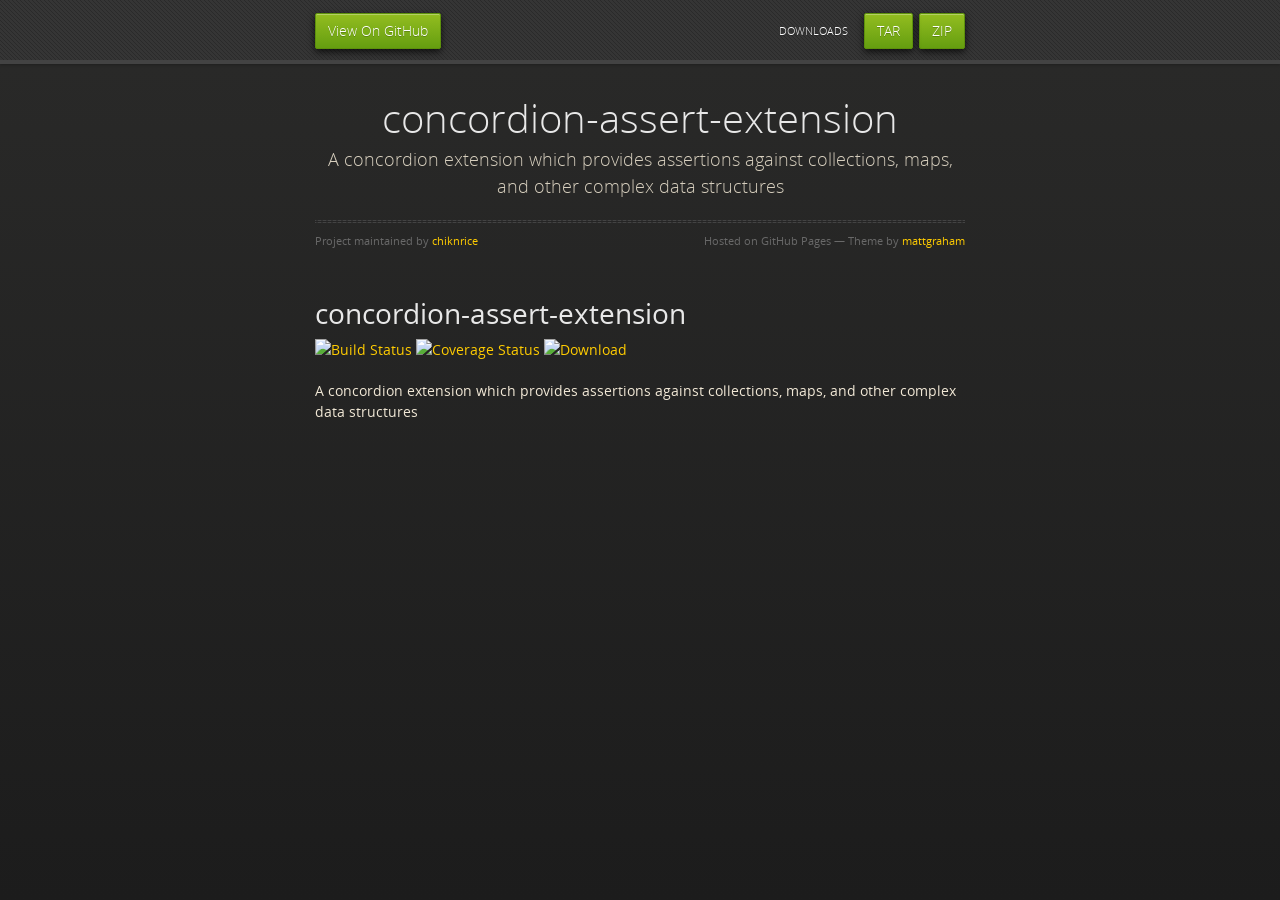
==== index.html @ 9daf3a23 "Create gh-pages branch via GitHub" ====
<!doctype html>
<html>
  <head>
    <meta charset="utf-8">
    <meta http-equiv="X-UA-Compatible" content="chrome=1">
    <title>concordion-assert-extension by chiknrice</title>
    <link rel="stylesheet" href="stylesheets/styles.css">
    <link rel="stylesheet" href="stylesheets/github-dark.css">
    <script src="https://ajax.googleapis.com/ajax/libs/jquery/1.7.1/jquery.min.js"></script>
    <script src="javascripts/respond.js"></script>
    <!--[if lt IE 9]>
      <script src="//html5shiv.googlecode.com/svn/trunk/html5.js"></script>
    <![endif]-->
    <!--[if lt IE 8]>
    <link rel="stylesheet" href="stylesheets/ie.css">
    <![endif]-->
    <meta name="viewport" content="width=device-width, initial-scale=1, user-scalable=no">

  </head>
  <body>
      <div id="header">
        <nav>
          <li class="fork"><a href="https://github.com/chiknrice/concordion-assert-extension">View On GitHub</a></li>
          <li class="downloads"><a href="https://github.com/chiknrice/concordion-assert-extension/zipball/master">ZIP</a></li>
          <li class="downloads"><a href="https://github.com/chiknrice/concordion-assert-extension/tarball/master">TAR</a></li>
          <li class="title">DOWNLOADS</li>
        </nav>
      </div><!-- end header -->

    <div class="wrapper">

      <section>
        <div id="title">
          <h1>concordion-assert-extension</h1>
          <p>A concordion extension which provides assertions against collections, maps, and other complex data structures</p>
          <hr>
          <span class="credits left">Project maintained by <a href="https://github.com/chiknrice">chiknrice</a></span>
          <span class="credits right">Hosted on GitHub Pages &mdash; Theme by <a href="https://twitter.com/michigangraham">mattgraham</a></span>
        </div>

        <h1>
<a id="concordion-assert-extension" class="anchor" href="#concordion-assert-extension" aria-hidden="true"><span class="octicon octicon-link"></span></a>concordion-assert-extension</h1>

<p><a href="https://travis-ci.org/chiknrice/concordion-assert-extension"><img src="https://travis-ci.org/chiknrice/concordion-assert-extension.svg?branch=master" alt="Build Status"></a> <a href="https://coveralls.io/github/chiknrice/concordion-assert-extension?branch=master"><img src="https://coveralls.io/repos/chiknrice/concordion-assert-extension/badge.svg?branch=master&amp;service=github" alt="Coverage Status"></a> <a href="https://bintray.com/chiknrice/maven/concordion-assert-extension/_latestVersion"> <img src="https://api.bintray.com/packages/chiknrice/maven/concordion-assert-extension/images/download.svg" alt="Download"> </a> </p>

<p>A concordion extension which provides assertions against collections, maps, and other complex data structures</p>
      </section>

    </div>
    <!--[if !IE]><script>fixScale(document);</script><![endif]-->
    
  </body>
</html>
---- stylesheets/styles.css ----
@font-face {
  font-family: 'OpenSansLight';
  src: url("../fonts/OpenSans-Light-webfont.eot");
  src: url("../fonts/OpenSans-Light-webfont.eot?#iefix") format("embedded-opentype"), url("../fonts/OpenSans-Light-webfont.woff") format("woff"), url("../fonts/OpenSans-Light-webfont.ttf") format("truetype"), url("../fonts/OpenSans-Light-webfont.svg#OpenSansLight") format("svg");
  font-weight: normal;
  font-style: normal;
}

@font-face {
  font-family: 'OpenSansLightItalic';
  src: url("../fonts/OpenSans-LightItalic-webfont.eot");
  src: url("../fonts/OpenSans-LightItalic-webfont.eot?#iefix") format("embedded-opentype"), url("../fonts/OpenSans-LightItalic-webfont.woff") format("woff"), url("../fonts/OpenSans-LightItalic-webfont.ttf") format("truetype"), url("../fonts/OpenSans-LightItalic-webfont.svg#OpenSansLightItalic") format("svg");
  font-weight: normal;
  font-style: normal;
}

@font-face {
  font-family: 'OpenSansRegular';
  src: url("../fonts/OpenSans-Regular-webfont.eot");
  src: url("../fonts/OpenSans-Regular-webfont.eot?#iefix") format("embedded-opentype"), url("../fonts/OpenSans-Regular-webfont.woff") format("woff"), url("../fonts/OpenSans-Regular-webfont.ttf") format("truetype"), url("../fonts/OpenSans-Regular-webfont.svg#OpenSansRegular") format("svg");
  font-weight: normal;
  font-style: normal;
  -webkit-font-smoothing: antialiased;
}

@font-face {
  font-family: 'OpenSansItalic';
  src: url("../fonts/OpenSans-Italic-webfont.eot");
  src: url("../fonts/OpenSans-Italic-webfont.eot?#iefix") format("embedded-opentype"), url("../fonts/OpenSans-Italic-webfont.woff") format("woff"), url("../fonts/OpenSans-Italic-webfont.ttf") format("truetype"), url("../fonts/OpenSans-Italic-webfont.svg#OpenSansItalic") format("svg");
  font-weight: normal;
  font-style: normal;
  -webkit-font-smoothing: antialiased;
}

@font-face {
  font-family: 'OpenSansSemibold';
  src: url("../fonts/OpenSans-Semibold-webfont.eot");
  src: url("../fonts/OpenSans-Semibold-webfont.eot?#iefix") format("embedded-opentype"), url("../fonts/OpenSans-Semibold-webfont.woff") format("woff"), url("../fonts/OpenSans-Semibold-webfont.ttf") format("truetype"), url("../fonts/OpenSans-Semibold-webfont.svg#OpenSansSemibold") format("svg");
  font-weight: normal;
  font-style: normal;
  -webkit-font-smoothing: antialiased;
}

@font-face {
  font-family: 'OpenSansSemiboldItalic';
  src: url("../fonts/OpenSans-SemiboldItalic-webfont.eot");
  src: url("../fonts/OpenSans-SemiboldItalic-webfont.eot?#iefix") format("embedded-opentype"), url("../fonts/OpenSans-SemiboldItalic-webfont.woff") format("woff"), url("../fonts/OpenSans-SemiboldItalic-webfont.ttf") format("truetype"), url("../fonts/OpenSans-SemiboldItalic-webfont.svg#OpenSansSemiboldItalic") format("svg");
  font-weight: normal;
  font-style: normal;
  -webkit-font-smoothing: antialiased;
}

@font-face {
  font-family: 'OpenSansBold';
  src: url("../fonts/OpenSans-Bold-webfont.eot");
  src: url("../fonts/OpenSans-Bold-webfont.eot?#iefix") format("embedded-opentype"), url("../fonts/OpenSans-Bold-webfont.woff") format("woff"), url("../fonts/OpenSans-Bold-webfont.ttf") format("truetype"), url("../fonts/OpenSans-Bold-webfont.svg#OpenSansBold") format("svg");
  font-weight: normal;
  font-style: normal;
  -webkit-font-smoothing: antialiased;
}

@font-face {
  font-family: 'OpenSansBoldItalic';
  src: url("../fonts/OpenSans-BoldItalic-webfont.eot");
  src: url("../fonts/OpenSans-BoldItalic-webfont.eot?#iefix") format("embedded-opentype"), url("../fonts/OpenSans-BoldItalic-webfont.woff") format("woff"), url("../fonts/OpenSans-BoldItalic-webfont.ttf") format("truetype"), url("../fonts/OpenSans-BoldItalic-webfont.svg#OpenSansBoldItalic") format("svg");
  font-weight: normal;
  font-style: normal;
  -webkit-font-smoothing: antialiased;
}

/* normalize.css 2012-02-07T12:37 UTC - https://github.com/necolas/normalize.css */
/* =============================================================================
   HTML5 display definitions
   ========================================================================== */
/*
 * Corrects block display not defined in IE6/7/8/9 & FF3
 */
article,
aside,
details,
figcaption,
figure,
footer,
header,
hgroup,
nav,
section,
summary {
  display: block;
}

/*
 * Corrects inline-block display not defined in IE6/7/8/9 & FF3
 */
audio,
canvas,
video {
  display: inline-block;
  *display: inline;
  *zoom: 1;
}

/*
 * Prevents modern browsers from displaying 'audio' without controls
 */
audio:not([controls]) {
  display: none;
}

/*
 * Addresses styling for 'hidden' attribute not present in IE7/8/9, FF3, S4
 * Known issue: no IE6 support
 */
[hidden] {
  display: none;
}

/* =============================================================================
   Base
   ========================================================================== */
/*
 * 1. Corrects text resizing oddly in IE6/7 when body font-size is set using em units
 *    http://clagnut.com/blog/348/#c790
 * 2. Prevents iOS text size adjust after orientation change, without disabling user zoom
 *    www.456bereastreet.com/archive/201012/controlling_text_size_in_safari_for_ios_without_disabling_user_zoom/
 */
html {
  font-size: 100%;
  /* 1 */
  -webkit-text-size-adjust: 100%;
  /* 2 */
  -ms-text-size-adjust: 100%;
  /* 2 */
}

/*
 * Addresses font-family inconsistency between 'textarea' and other form elements.
 */
html,
button,
input,
select,
textarea {
  font-family: sans-serif;
}

/*
 * Addresses margins handled incorrectly in IE6/7
 */
body {
  margin: 0;
}

/* =============================================================================
   Links
   ========================================================================== */
/*
 * Addresses outline displayed oddly in Chrome
 */
a:focus {
  outline: thin dotted;
}

/*
 * Improves readability when focused and also mouse hovered in all browsers
 * people.opera.com/patrickl/experiments/keyboard/test
 */
a:hover,
a:active {
  outline: 0;
}

/* =============================================================================
   Typography
   ========================================================================== */
/*
 * Addresses font sizes and margins set differently in IE6/7
 * Addresses font sizes within 'section' and 'article' in FF4+, Chrome, S5
 */
h1 {
  font-size: 2em;
  margin: 0.67em 0;
}

h2 {
  font-size: 1.5em;
  margin: 0.83em 0;
}

h3 {
  font-size: 1.17em;
  margin: 1em 0;
}

h4 {
  font-size: 1em;
  margin: 1.33em 0;
}

h5 {
  font-size: 0.83em;
  margin: 1.67em 0;
}

h6 {
  font-size: 0.75em;
  margin: 2.33em 0;
}

/*
 * Addresses styling not present in IE7/8/9, S5, Chrome
 */
abbr[title] {
  border-bottom: 1px dotted;
}

/*
 * Addresses style set to 'bolder' in FF3+, S4/5, Chrome
*/
b,
strong {
  font-weight: bold;
}

blockquote {
  margin: 1em 40px;
}

/*
 * Addresses styling not present in S5, Chrome
 */
dfn {
  font-style: italic;
}

/*
 * Addresses styling not present in IE6/7/8/9
 */
mark {
  background: #ff0;
  color: #000;
}

/*
 * Addresses margins set differently in IE6/7
 */
p,
pre {
  margin: 1em 0;
}

/*
 * Corrects font family set oddly in IE6, S4/5, Chrome
 * en.wikipedia.org/wiki/User:Davidgothberg/Test59
 */
pre,
code,
kbd,
samp {
  font-family: monospace, serif;
  _font-family: 'courier new', monospace;
  font-size: 1em;
}

/*
 * 1. Addresses CSS quotes not supported in IE6/7
 * 2. Addresses quote property not supported in S4
 */
/* 1 */
q {
  quotes: none;
}

/* 2 */
q:before,
q:after {
  content: '';
  content: none;
}

small {
  font-size: 75%;
}

/*
 * Prevents sub and sup affecting line-height in all browsers
 * gist.github.com/413930
 */
sub,
sup {
  font-size: 75%;
  line-height: 0;
  position: relative;
  vertical-align: baseline;
}

sup {
  top: -0.5em;
}

sub {
  bottom: -0.25em;
}

/* =============================================================================
   Lists
   ========================================================================== */
/*
 * Addresses margins set differently in IE6/7
 */
dl,
menu,
ol,
ul {
  margin: 1em 0;
}

dd {
  margin: 0 0 0 40px;
}

/*
 * Addresses paddings set differently in IE6/7
 */
menu,
ol,
ul {
  padding: 0 0 0 40px;
}

/*
 * Corrects list images handled incorrectly in IE7
 */
nav ul,
nav ol {
  list-style: none;
  list-style-image: none;
}

/* =============================================================================
   Embedded content
   ========================================================================== */
/*
 * 1. Removes border when inside 'a' element in IE6/7/8/9, FF3
 * 2. Improves image quality when scaled in IE7
 *    code.flickr.com/blog/2008/11/12/on-ui-quality-the-little-things-client-side-image-resizing/
 */
img {
  border: 0;
  /* 1 */
  -ms-interpolation-mode: bicubic;
  /* 2 */
}

/*
 * Corrects overflow displayed oddly in IE9
 */
svg:not(:root) {
  overflow: hidden;
}

/* =============================================================================
   Figures
   ========================================================================== */
/*
 * Addresses margin not present in IE6/7/8/9, S5, O11
 */
figure {
  margin: 0;
}

/* =============================================================================
   Forms
   ========================================================================== */
/*
 * Corrects margin displayed oddly in IE6/7
 */
form {
  margin: 0;
}

/*
 * Define consistent border, margin, and padding
 */
fieldset {
  border: 1px solid #c0c0c0;
  margin: 0 2px;
  padding: 0.35em 0.625em 0.75em;
}

/*
 * 1. Corrects color not being inherited in IE6/7/8/9
 * 2. Corrects text not wrapping in FF3 
 * 3. Corrects alignment displayed oddly in IE6/7
 */
legend {
  border: 0;
  /* 1 */
  padding: 0;
  white-space: normal;
  /* 2 */
  *margin-left: -7px;
  /* 3 */
}

/*
 * 1. Corrects font size not being inherited in all browsers
 * 2. Addresses margins set differently in IE6/7, FF3+, S5, Chrome
 * 3. Improves appearance and consistency in all browsers
 */
button,
input,
select,
textarea {
  font-size: 100%;
  /* 1 */
  margin: 0;
  /* 2 */
  vertical-align: baseline;
  /* 3 */
  *vertical-align: middle;
  /* 3 */
}

/*
 * Addresses FF3/4 setting line-height on 'input' using !important in the UA stylesheet
 */
button,
input {
  line-height: normal;
  /* 1 */
}

/*
 * 1. Improves usability and consistency of cursor style between image-type 'input' and others
 * 2. Corrects inability to style clickable 'input' types in iOS
 * 3. Removes inner spacing in IE7 without affecting normal text inputs
 *    Known issue: inner spacing remains in IE6
 */
button,
input[type="button"],
input[type="reset"],
input[type="submit"] {
  cursor: pointer;
  /* 1 */
  -webkit-appearance: button;
  /* 2 */
  *overflow: visible;
  /* 3 */
}

/*
 * Re-set default cursor for disabled elements
 */
button[disabled],
input[disabled] {
  cursor: default;
}

/*
 * 1. Addresses box sizing set to content-box in IE8/9
 * 2. Removes excess padding in IE8/9
 * 3. Removes excess padding in IE7
      Known issue: excess padding remains in IE6
 */
input[type="checkbox"],
input[type="radio"] {
  box-sizing: border-box;
  /* 1 */
  padding: 0;
  /* 2 */
  *height: 13px;
  /* 3 */
  *width: 13px;
  /* 3 */
}

/*
 * 1. Addresses appearance set to searchfield in S5, Chrome
 * 2. Addresses box-sizing set to border-box in S5, Chrome (include -moz to future-proof)
 */
input[type="search"] {
  -webkit-appearance: textfield;
  /* 1 */
  -moz-box-sizing: content-box;
  -webkit-box-sizing: content-box;
  /* 2 */
  box-sizing: content-box;
}

/*
 * Removes inner padding and search cancel button in S5, Chrome on OS X
 */
input[type="search"]::-webkit-search-decoration,
input[type="search"]::-webkit-search-cancel-button {
  -webkit-appearance: none;
}

/*
 * Removes inner padding and border in FF3+
 * www.sitepen.com/blog/2008/05/14/the-devils-in-the-details-fixing-dojos-toolbar-buttons/
 */
button::-moz-focus-inner,
input::-moz-focus-inner {
  border: 0;
  padding: 0;
}

/*
 * 1. Removes default vertical scrollbar in IE6/7/8/9
 * 2. Improves readability and alignment in all browsers
 */
textarea {
  overflow: auto;
  /* 1 */
  vertical-align: top;
  /* 2 */
}

/* =============================================================================
   Tables
   ========================================================================== */
/*
 * Remove most spacing between table cells
 */
table {
  border-collapse: collapse;
  border-spacing: 0;
}

body {
  padding: 0px 0 20px 0px;
  margin: 0px;
  font: 14px/1.5 "OpenSansRegular", "Helvetica Neue", Helvetica, Arial, sans-serif;
  color: #f0e7d5;
  font-weight: normal;
  background: #252525;
  background-attachment: fixed !important;
  background: -webkit-gradient(linear, 50% 0%, 50% 100%, color-stop(0%, #2a2a29), color-stop(100%, #1c1c1c));
  background: -webkit-linear-gradient(#2a2a29, #1c1c1c);
  background: -moz-linear-gradient(#2a2a29, #1c1c1c);
  background: -o-linear-gradient(#2a2a29, #1c1c1c);
  background: -ms-linear-gradient(#2a2a29, #1c1c1c);
  background: linear-gradient(#2a2a29, #1c1c1c);
}

h1, h2, h3, h4, h5, h6 {
  color: #e8e8e8;
  margin: 0 0 10px;
  font-family: 'OpenSansRegular', "Helvetica Neue", Helvetica, Arial, sans-serif;
  font-weight: normal;
}

p, ul, ol, table, pre, dl {
  margin: 0 0 20px;
}

h1, h2, h3 {
  line-height: 1.1;
}

h1 {
  font-size: 28px;
}

h2 {
  font-size: 24px;
}

h4, h5, h6 {
  color: #e8e8e8;
}

h3 {
  font-size: 18px;
  line-height: 24px;
  font-family: 'OpenSansRegular', "Helvetica Neue", Helvetica, Arial, sans-serif !important;
  font-weight: normal;
  color: #b6b6b6;
}

a {
  color: #ffcc00;
  font-weight: 400;
  text-decoration: none;
}
a:hover {
  color: #ffeb9b;
}

a small {
  font-size: 11px;
  color: #666;
  margin-top: -0.6em;
  display: block;
}

ul {
  list-style-image: url("../images/bullet.png");
}

strong {
  font-family: 'OpenSansBold', "Helvetica Neue", Helvetica, Arial, sans-serif !important;
  font-weight: normal;
}

.wrapper {
  max-width: 650px;
  margin: 0 auto;
  position: relative;
  padding: 0 20px;
}

section img {
  max-width: 100%;
}

blockquote {
  border-left: 3px solid #ffcc00;
  margin: 0;
  padding: 0 0 0 20px;
  font-style: italic;
}

code {
  font-family: "Lucida Sans", Monaco, Bitstream Vera Sans Mono, Lucida Console, Terminal;
  color: #efefef;
  font-size: 13px;
  margin: 0 4px;
  padding: 4px 6px;
  -moz-border-radius: 2px;
  -webkit-border-radius: 2px;
  -o-border-radius: 2px;
  -ms-border-radius: 2px;
  -khtml-border-radius: 2px;
  border-radius: 2px;
}

pre {
  padding: 8px 15px;
  background: #191919;
  -moz-border-radius: 2px;
  -webkit-border-radius: 2px;
  -o-border-radius: 2px;
  -ms-border-radius: 2px;
  -khtml-border-radius: 2px;
  border-radius: 2px;
  border: 1px solid #121212;
  -moz-box-shadow: inset 0 1px 3px rgba(0, 0, 0, 0.3);
  -webkit-box-shadow: inset 0 1px 3px rgba(0, 0, 0, 0.3);
  -o-box-shadow: inset 0 1px 3px rgba(0, 0, 0, 0.3);
  box-shadow: inset 0 1px 3px rgba(0, 0, 0, 0.3);
  overflow: auto;
  overflow-y: hidden;
}
pre code {
  color: #efefef;
  text-shadow: 0px 1px 0px #000;
  margin: 0;
  padding: 0;
}

table {
  width: 100%;
  border-collapse: collapse;
}

th {
  text-align: left;
  padding: 5px 10px;
  border-bottom: 1px solid #434343;
  color: #b6b6b6;
  font-family: 'OpenSansSemibold', "Helvetica Neue", Helvetica, Arial, sans-serif !important;
  font-weight: normal;
}

td {
  text-align: left;
  padding: 5px 10px;
  border-bottom: 1px solid #434343;
}

hr {
  border: 0;
  outline: none;
  height: 3px;
  background: transparent url("../images/hr.gif") center center repeat-x;
  margin: 0 0 20px;
}

dt {
  color: #F0E7D5;
  font-family: 'OpenSansSemibold', "Helvetica Neue", Helvetica, Arial, sans-serif !important;
  font-weight: normal;
}

#header {
  z-index: 100;
  left: 0;
  top: 0px;
  height: 60px;
  width: 100%;
  position: fixed;
  background: url(../images/nav-bg.gif) #353535;
  border-bottom: 4px solid #434343;
  -moz-box-shadow: 0px 1px 3px rgba(0, 0, 0, 0.25);
  -webkit-box-shadow: 0px 1px 3px rgba(0, 0, 0, 0.25);
  -o-box-shadow: 0px 1px 3px rgba(0, 0, 0, 0.25);
  box-shadow: 0px 1px 3px rgba(0, 0, 0, 0.25);
}
#header nav {
  max-width: 650px;
  margin: 0 auto;
  padding: 0 10px;
  background: blue;
  margin: 6px auto;
}
#header nav li {
  font-family: 'OpenSansLight', "Helvetica Neue", Helvetica, Arial, sans-serif;
  font-weight: normal;
  list-style: none;
  display: inline;
  color: white;
  line-height: 50px;
  text-shadow: 0px 1px 0px rgba(0, 0, 0, 0.2);
  font-size: 14px;
}
#header nav li a {
  color: white;
  border: 1px solid #5d910b;
  background: -webkit-gradient(linear, 50% 0%, 50% 100%, color-stop(0%, #93bd20), color-stop(100%, #659e10));
  background: -webkit-linear-gradient(#93bd20, #659e10);
  background: -moz-linear-gradient(#93bd20, #659e10);
  background: -o-linear-gradient(#93bd20, #659e10);
  background: -ms-linear-gradient(#93bd20, #659e10);
  background: linear-gradient(#93bd20, #659e10);
  -moz-border-radius: 2px;
  -webkit-border-radius: 2px;
  -o-border-radius: 2px;
  -ms-border-radius: 2px;
  -khtml-border-radius: 2px;
  border-radius: 2px;
  -moz-box-shadow: inset 0px 1px 0px rgba(255, 255, 255, 0.3), 0px 3px 7px rgba(0, 0, 0, 0.7);
  -webkit-box-shadow: inset 0px 1px 0px rgba(255, 255, 255, 0.3), 0px 3px 7px rgba(0, 0, 0, 0.7);
  -o-box-shadow: inset 0px 1px 0px rgba(255, 255, 255, 0.3), 0px 3px 7px rgba(0, 0, 0, 0.7);
  box-shadow: inset 0px 1px 0px rgba(255, 255, 255, 0.3), 0px 3px 7px rgba(0, 0, 0, 0.7);
  background-color: #93bd20;
  padding: 10px 12px;
  margin-top: 6px;
  line-height: 14px;
  font-size: 14px;
  display: inline-block;
  text-align: center;
}
#header nav li a:hover {
  background: -webkit-gradient(linear, 50% 0%, 50% 100%, color-stop(0%, #749619), color-stop(100%, #527f0e));
  background: -webkit-linear-gradient(#749619, #527f0e);
  background: -moz-linear-gradient(#749619, #527f0e);
  background: -o-linear-gradient(#749619, #527f0e);
  background: -ms-linear-gradient(#749619, #527f0e);
  background: linear-gradient(#749619, #527f0e);
  background-color: #659e10;
  border: 1px solid #527f0e;
  -moz-box-shadow: inset 0px 1px 1px rgba(0, 0, 0, 0.2), 0px 1px 0px rgba(0, 0, 0, 0);
  -webkit-box-shadow: inset 0px 1px 1px rgba(0, 0, 0, 0.2), 0px 1px 0px rgba(0, 0, 0, 0);
  -o-box-shadow: inset 0px 1px 1px rgba(0, 0, 0, 0.2), 0px 1px 0px rgba(0, 0, 0, 0);
  box-shadow: inset 0px 1px 1px rgba(0, 0, 0, 0.2), 0px 1px 0px rgba(0, 0, 0, 0);
}
#header nav li.fork {
  float: left;
  margin-left: 0px;
}
#header nav li.downloads {
  float: right;
  margin-left: 6px;
}
#header nav li.title {
  float: right;
  margin-right: 10px;
  font-size: 11px;
}

section {
  max-width: 650px;
  padding: 30px 0px 50px 0px;
  margin: 20px 0;
  margin-top: 70px;
}
section #title {
  border: 0;
  outline: none;
  margin: 0 0 50px 0;
  padding: 0 0 5px 0;
}
section #title h1 {
  font-family: 'OpenSansLight', "Helvetica Neue", Helvetica, Arial, sans-serif;
  font-weight: normal;
  font-size: 40px;
  text-align: center;
  line-height: 36px;
}
section #title p {
  color: #d7cfbe;
  font-family: 'OpenSansLight', "Helvetica Neue", Helvetica, Arial, sans-serif;
  font-weight: normal;
  font-size: 18px;
  text-align: center;
}
section #title .credits {
  font-size: 11px;
  font-family: 'OpenSansRegular', "Helvetica Neue", Helvetica, Arial, sans-serif;
  font-weight: normal;
  color: #696969;
  margin-top: -10px;
}
section #title .credits.left {
  float: left;
}
section #title .credits.right {
  float: right;
}

@media print, screen and (max-width: 720px) {
  #title .credits {
    display: block;
    width: 100%;
    line-height: 30px;
    text-align: center;
  }
  #title .credits .left {
    float: none;
    display: block;
  }
  #title .credits .right {
    float: none;
    display: block;
  }
}
@media print, screen and (max-width: 480px) {
  #header {
    margin-top: -20px;
  }

  section {
    margin-top: 40px;
  }

  nav {
    display: none;
  }
}
---- stylesheets/github-dark.css ----
/*
   Copyright 2014 GitHub Inc.

   Licensed under the Apache License, Version 2.0 (the "License");
   you may not use this file except in compliance with the License.
   You may obtain a copy of the License at

       http://www.apache.org/licenses/LICENSE-2.0

   Unless required by applicable law or agreed to in writing, software
   distributed under the License is distributed on an "AS IS" BASIS,
   WITHOUT WARRANTIES OR CONDITIONS OF ANY KIND, either express or implied.
   See the License for the specific language governing permissions and
   limitations under the License.

*/

.pl-c /* comment */ {
  color: #969896;
}

.pl-c1      /* constant, markup.raw, meta.diff.header, meta.module-reference, meta.property-name, support, support.constant, support.variable, variable.other.constant */,
.pl-s .pl-v /* string variable */ {
  color: #0099cd;
}

.pl-e  /* entity */,
.pl-en /* entity.name */ {
  color: #9774cb;
}

.pl-s .pl-s1 /* string source */,
.pl-smi      /* storage.modifier.import, storage.modifier.package, storage.type.java, variable.other, variable.parameter.function */ {
  color: #ddd;
}

.pl-ent /* entity.name.tag */ {
  color: #7bcc72;
}

.pl-k /* keyword, storage, storage.type */ {
  color: #cc2372;
}

.pl-pds              /* punctuation.definition.string, string.regexp.character-class */,
.pl-s                /* string */,
.pl-s .pl-pse .pl-s1 /* string punctuation.section.embedded source */,
.pl-sr               /* string.regexp */,
.pl-sr .pl-cce       /* string.regexp constant.character.escape */,
.pl-sr .pl-sra       /* string.regexp string.regexp.arbitrary-repitition */,
.pl-sr .pl-sre       /* string.regexp source.ruby.embedded */ {
  color: #3c66e2;
}

.pl-v /* variable */ {
  color: #fb8764;
}

.pl-id /* invalid.deprecated */ {
  color: #e63525;
}

.pl-ii /* invalid.illegal */ {
  background-color: #e63525;
  color: #f8f8f8;
}

.pl-sr .pl-cce /* string.regexp constant.character.escape */ {
  color: #7bcc72;
  font-weight: bold;
}

.pl-ml /* markup.list */ {
  color: #c26b2b;
}

.pl-mh        /* markup.heading */,
.pl-mh .pl-en /* markup.heading entity.name */,
.pl-ms        /* meta.separator */ {
  color: #264ec5;
  font-weight: bold;
}

.pl-mq /* markup.quote */ {
  color: #00acac;
}

.pl-mi /* markup.italic */ {
  color: #ddd;
  font-style: italic;
}

.pl-mb /* markup.bold */ {
  color: #ddd;
  font-weight: bold;
}

.pl-md /* markup.deleted, meta.diff.header.from-file */ {
  background-color: #ffecec;
  color: #bd2c00;
}

.pl-mi1 /* markup.inserted, meta.diff.header.to-file */ {
  background-color: #eaffea;
  color: #55a532;
}

.pl-mdr /* meta.diff.range */ {
  color: #9774cb;
  font-weight: bold;
}

.pl-mo /* meta.output */ {
  color: #264ec5;
}
---- stylesheets/ie.css ----
nav {
  display: none;
}
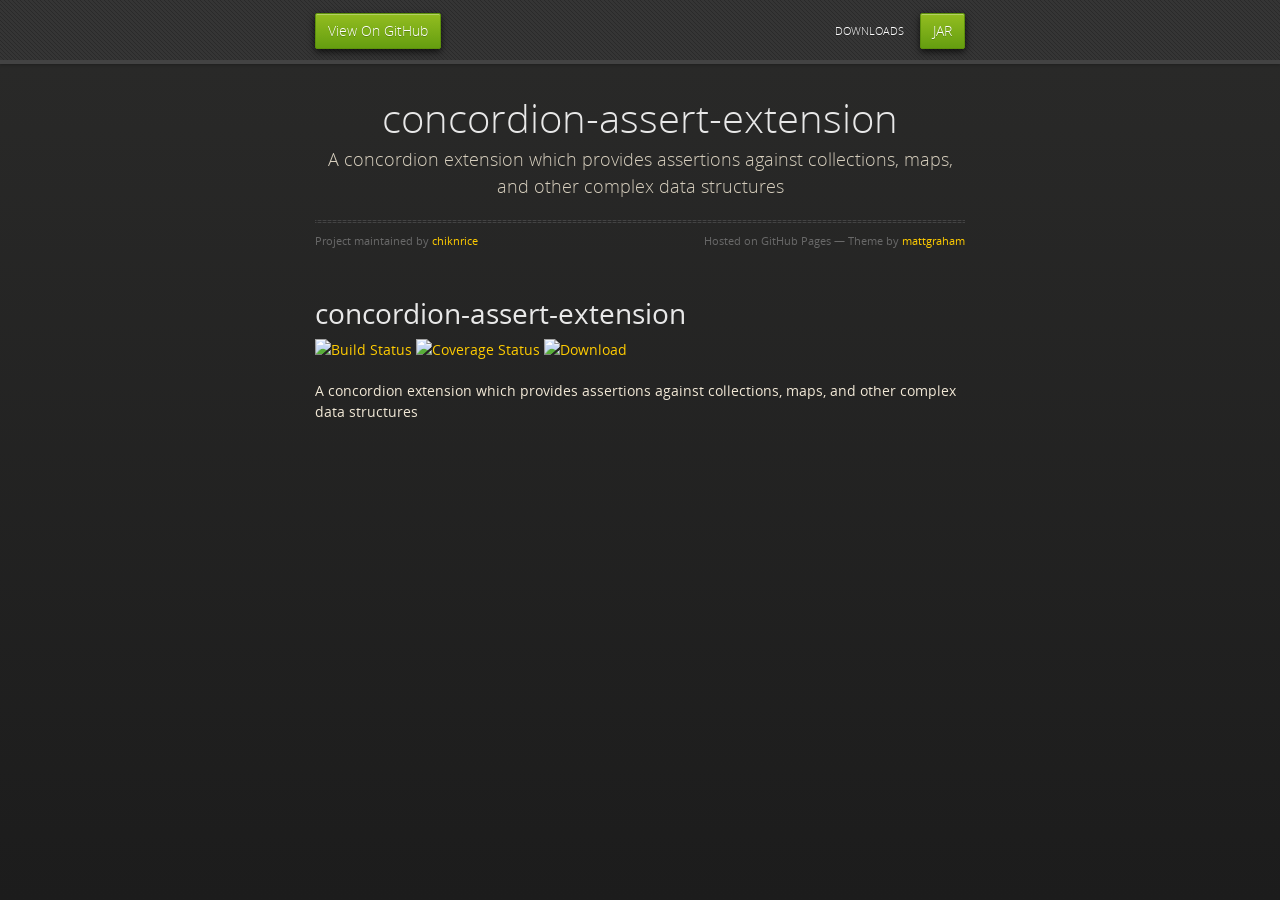
==== commit 47c94039: "pointed download link to bintray" ====
--- a/index.html
+++ b/index.html
@@ -21,8 +21,8 @@
       <div id="header">
         <nav>
           <li class="fork"><a href="https://github.com/chiknrice/concordion-assert-extension">View On GitHub</a></li>
-          <li class="downloads"><a href="https://github.com/chiknrice/concordion-assert-extension/zipball/master">ZIP</a></li>
-          <li class="downloads"><a href="https://github.com/chiknrice/concordion-assert-extension/tarball/master">TAR</a></li>
+        <li class="downloads"><a href="https://bintray.com/chiknrice/maven/concordion-assert-extension/_latestVersion">JAR</a>
+        </li>
           <li class="title">DOWNLOADS</li>
         </nav>
       </div><!-- end header -->
